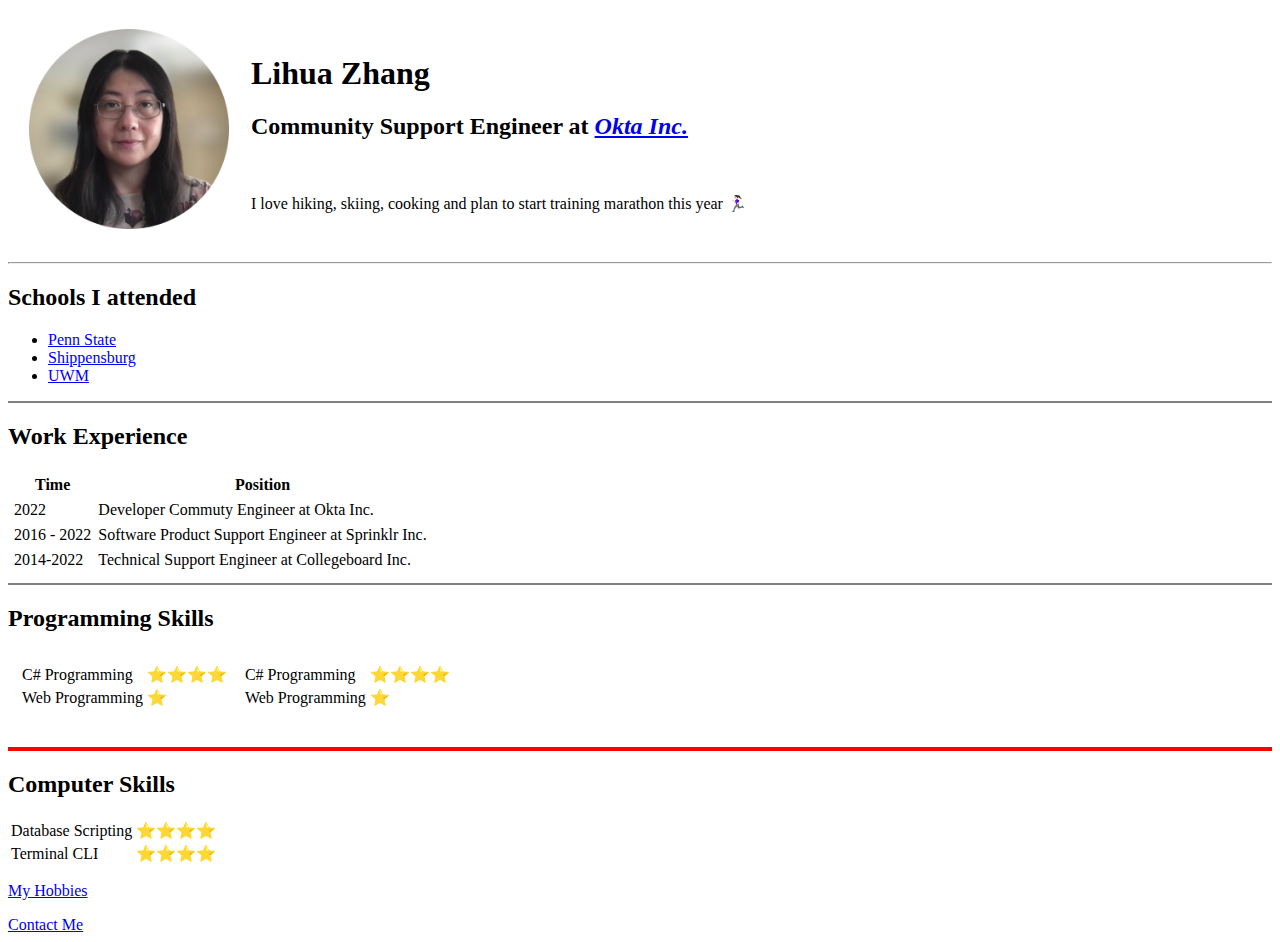
==== index.html @ aa74eae5 "Added initial CV website files." ====
<!DOCTYPE html>
<html>

<head>
    <meta charset="utf-8">
    <meta name="viewport" content="width=device-width, initial-scale=1">
    <meta name="description" content="Lihua's first website">
    <meta name="keywords" content="HTML, CSS, JavaScript">
    <meta name="author" content="Lihua Zhang">
    <meta name="viewport" content="width=device-width, initial-scale=1.0">
    <title> Lihua's Personal Site</title>
</head>

<body>
    <!--
    <img class="fit-picture" src="https://pbs.twimg.com/profile_images/1164215838280302592/QH-TC-mA_400x400.jpg" alt="this is my picture" width="200" height="200">
-->
    <table cellspacing="20">
        <td>
            <img class="fit-picture" src="media/LihuaCircleProfile.png" alt="this is my picture" width="200" height="200">
        </td>
        <td>
            <h1> Lihua Zhang</h1>
            <p>
                <h2><strong>Community Support Engineer at </strong>
                    <em><strong><a href="https://www.okta.com/">Okta Inc.</strong></em></a>
                </h2>
                <br>
            </p>
            <p>I love hiking, skiing, cooking and plan to start training marathon this year 🏃🏻‍♀️</p>
        </td>
    </table>
    <hr>
    <h2>Schools I attended</h2>
    <ul class="one">
        <li><a href="https://www.eecs.psu.edu/">Penn State</li></a>
        <li><a href="https://www.ship.edu/academics/colleges/engineering/departments/cs/">Shippensburg</li></a>
        <li><a href="https://uwm.edu/engineering/departments/computer-science/">UWM</li></a>
    </ul>
    <hr color = 'grey' noshade size ="2">
    <h2>Work Experience</h2>
    <table cellspacing="5">
        <thead>
            <th>
                Time
            </th>
            <th>
                Position
            </th>
        </thead>
        <tbody>
            <tr>
                <td>2022</td>
                <td>Developer Commuty Engineer at Okta Inc.</td>
            </tr>
            <tr>
                <td>2016 - 2022</td>
                <td>Software Product Support Engineer at Sprinklr Inc.</td>
            </tr>
            <tr>
                <td>2014-2022</td>
                <td>Technical Support Engineer at Collegeboard Inc.</td>
            </tr>
        </tbody>
        <tfoot></tfoot>
    </table>
    <hr noshade size ="2">
    <h2>Programming Skills</h2>
    <!--nested table structure -->
    <table cellspacing="10">
        <td>
            <table>
                <tr>
                    <td>C# Programming</td>
                    <td>⭐️⭐️⭐️⭐️</td>
                </tr>
                <tr>
                    <td>Web Programming</td>
                    <td>⭐️</td>
                </tr>
            </table>
        </td>
        <td>
            <table>
                <tr>
                    <td>C# Programming</td>
                    <td>⭐️⭐️⭐️⭐️</td>
                </tr>
                <tr>
                    <td>Web Programming</td>
                    <td>⭐️</td>
                </tr>
            </table>
        </td>
    </table>
    <br>
    <hr color = 'red' noshade size ="4">
    <h2>Computer Skills</h2>
    <table>
        <tbody>
            <tr>
                <td>Database Scripting</td>
                <td>⭐️⭐️⭐️⭐️</td>
            </tr>
            <tr>
                <td>Terminal CLI</td>
                <td>⭐️⭐️⭐️⭐️</td>
            </tr>
        </tbody>
    </table>
    <!--
    <ol class="two">
        <li><a href="https://www.northwesternmutual.com/"><em>Northwestern Mutual</em></a></li>
        <li>Lexmark</li>
        <li>Collegeboard</li>
        <li>Sprinklr</li>
        <li><strong>Okta</strong></li>
    </ol>
-->
    <p><a href="hobbies.html">My Hobbies</a></p>
    <a href="contact.html">Contact Me</a>

</html>
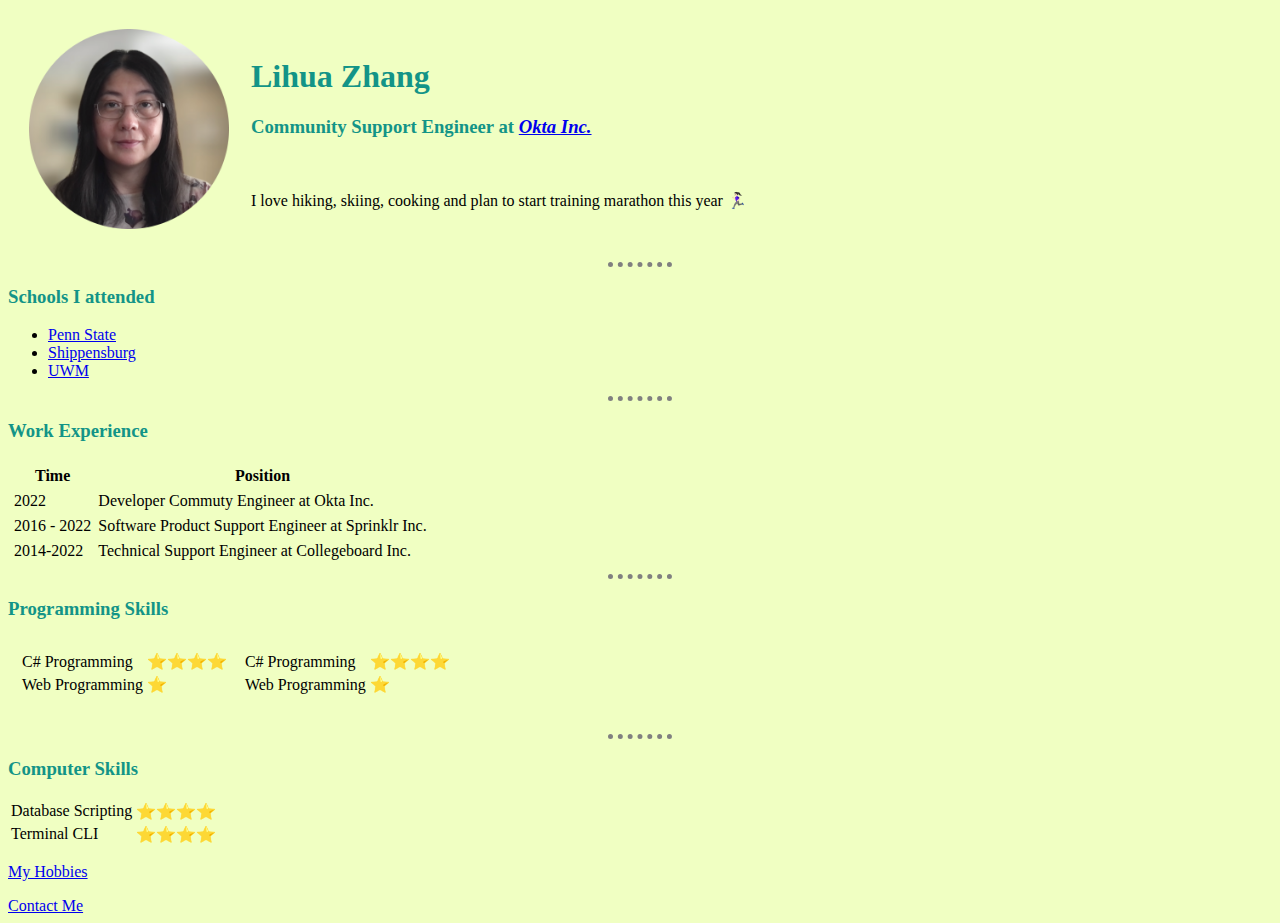
==== commit 7a2cbb14: "Add files via upload" ====
--- a/index.html
+++ b/index.html
@@ -9,6 +9,7 @@
     <meta name="author" content="Lihua Zhang">
     <meta name="viewport" content="width=device-width, initial-scale=1.0">
     <title> Lihua's Personal Site</title>
+    <link rel="stylesheet" href="css/style.css">
 </head>
 
 <body>
@@ -17,28 +18,28 @@
 -->
     <table cellspacing="20">
         <td>
-            <img class="fit-picture" src="media/LihuaCircleProfile.png" alt="this is my picture" width="200" height="200">
+            <img class="fit-picture" src="media/LihuaCircleProfile.png" alt="this is my picture">
         </td>
         <td>
             <h1> Lihua Zhang</h1>
             <p>
-                <h2><strong>Community Support Engineer at </strong>
+                <h3><strong>Community Support Engineer at </strong>
                     <em><strong><a href="https://www.okta.com/">Okta Inc.</strong></em></a>
-                </h2>
+                </h3>
                 <br>
             </p>
             <p>I love hiking, skiing, cooking and plan to start training marathon this year 🏃🏻‍♀️</p>
         </td>
     </table>
     <hr>
-    <h2>Schools I attended</h2>
+    <h3>Schools I attended</h3>
     <ul class="one">
         <li><a href="https://www.eecs.psu.edu/">Penn State</li></a>
         <li><a href="https://www.ship.edu/academics/colleges/engineering/departments/cs/">Shippensburg</li></a>
         <li><a href="https://uwm.edu/engineering/departments/computer-science/">UWM</li></a>
     </ul>
-    <hr color = 'grey' noshade size ="2">
-    <h2>Work Experience</h2>
+    <hr>
+    <h3>Work Experience</h3>
     <table cellspacing="5">
         <thead>
             <th>
@@ -64,8 +65,8 @@
         </tbody>
         <tfoot></tfoot>
     </table>
-    <hr noshade size ="2">
-    <h2>Programming Skills</h2>
+    <hr>
+    <h3>Programming Skills</h3>
     <!--nested table structure -->
     <table cellspacing="10">
         <td>
@@ -94,8 +95,8 @@
         </td>
     </table>
     <br>
-    <hr color = 'red' noshade size ="4">
-    <h2>Computer Skills</h2>
+    <hr>
+    <h3>Computer Skills</h3>
     <table>
         <tbody>
             <tr>
@@ -117,7 +118,7 @@
         <li><strong>Okta</strong></li>
     </ol>
 -->
-    <p><a href="hobbies.html">My Hobbies</a></p>
-    <a href="contact.html">Contact Me</a>
+    <p><a href="./HTMLs/hobbies.html">My Hobbies</a></p>
+    <a href="./HTMLs/contact.html">Contact Me</a>
 
 </html>--- a/css/style.css
+++ b/css/style.css
@@ -0,0 +1,24 @@
+    	body {
+    		background-color: #F0FFC2;
+    	}
+
+    	hr{
+    		border-style: dotted none none none;
+    		border-color: grey;
+    		border-width: 5px;
+    		height: px;
+    		width: 5%;
+
+    	}
+
+    	img{
+    		height: 200px;
+    	}
+
+    	h1{
+    		color: #139487;
+    	}
+
+    	h3{
+    		color: #139487;
+    	}